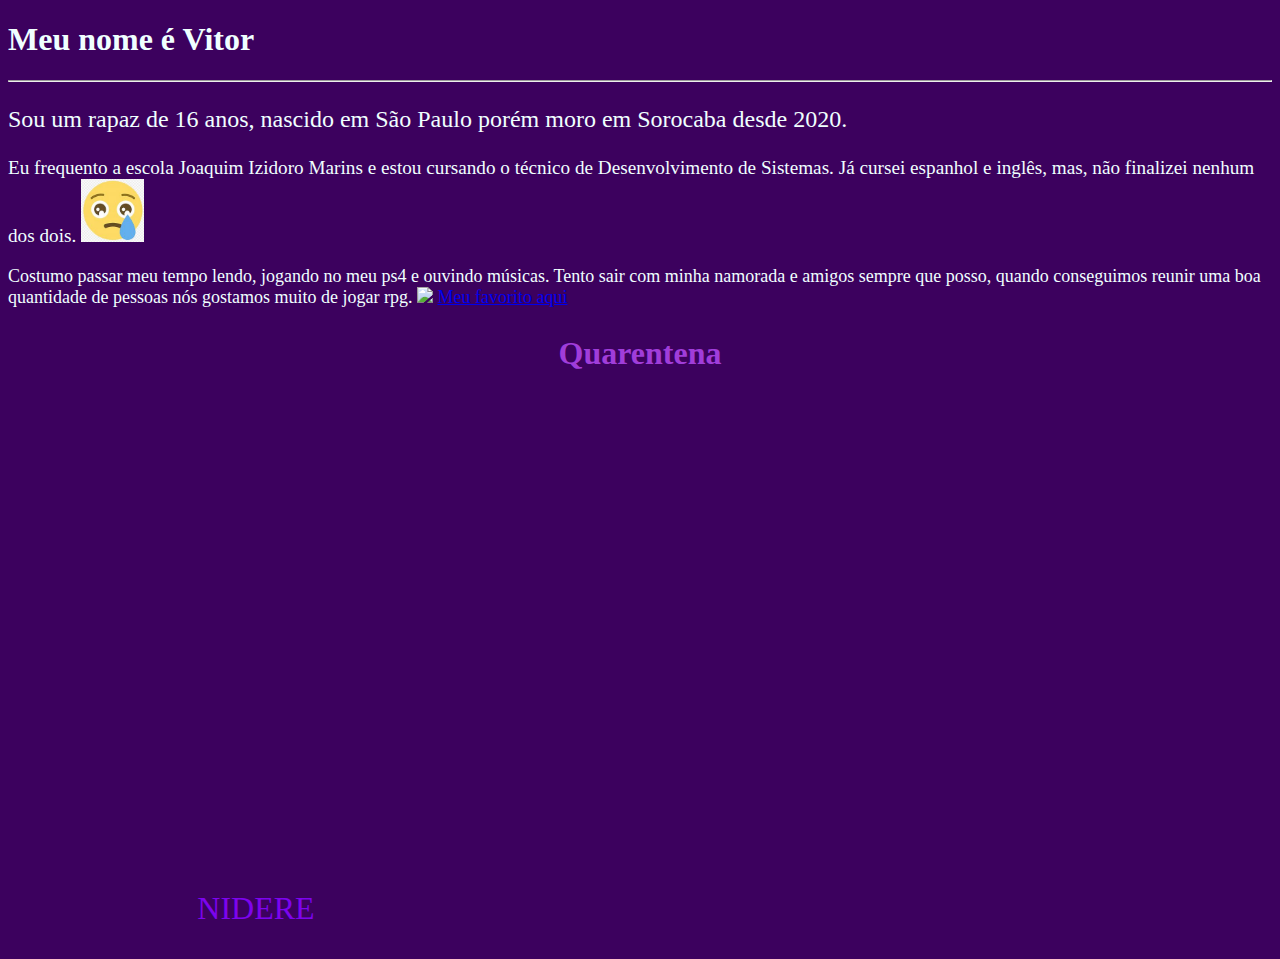
==== index.html @ 34b2c877 "html" ====
<!DOCTYPE html>
<html lang="pt-br">
    <head>
        <meta charset="UTF-8">
        <meta name="viewport" content="width=device-width, initial,scale=1.0">
        <link rel="icon" type="image/x-icon" href="favicon.jpg">
        <title>
            Olá! Prazer em conhecer
        </title>
    </head>
    <body style="background-color: rgb(60, 1, 94);">
        <h1 style="color: azure;">Meu nome é Vitor</h1>
        <hr style="color: azure;">
        <p style="font-size: 150%; color: azure;">
            Sou um rapaz de 16 anos, nascido em São Paulo porém moro em Sorocaba desde 2020.
        </p>
        <p style="font-size: larger; color: azure;">
            Eu frequento a escola Joaquim Izidoro Marins e estou cursando o técnico de Desenvolvimento de Sistemas. Já cursei espanhol e inglês, mas, não finalizei nenhum dos dois.
            <img style="width: 5%;" src="[data-uri]">
        </p>
        <p style="font-size: large; color: azure;">
            Costumo passar meu tempo lendo, jogando no meu ps4 e ouvindo músicas. Tento sair com minha namorada e amigos sempre que posso, quando conseguimos reunir uma boa quantidade de pessoas nós gostamos muito de jogar rpg.
            <img style="width: 5%;" src="https://m.media-amazon.com/images/I/61jTixcNegL._AC_SL1500_.jpg">
            <a href="https://ordemparanormal.com.br/en/home/">Meu favorito aqui</a>
        </p>
        <h2 style="color: rgb(160, 61, 218); text-align: center; font-size: 200%;">Quarentena</h2>
        <p style="color: rgb(125, 4, 238); text-align: center; font-size: 200%;">
            NIDERE
            <iframe width="760" height="515" src="https://www.youtube.com/embed/9jIpNPl0Y6o?si=LOj3T74cIOMZU-2t" title="YouTube video player" frameborder="0" allow="accelerometer; autoplay; clipboard-write; encrypted-media; gyroscope; picture-in-picture; web-share" referrerpolicy="strict-origin-when-cross-origin" allowfullscreen></iframe>
            <!-- <iframe src="demo_iframe.htm" height="200" width="300" title="Iframe Example"></iframe> -->
            <!-- <video width="640" height="360" controls>
                <source src="https://www.youtube.com/watch?v=jZNvs9-_8es" type="video/mp4"> -->
        </p>
    </body>
</html>
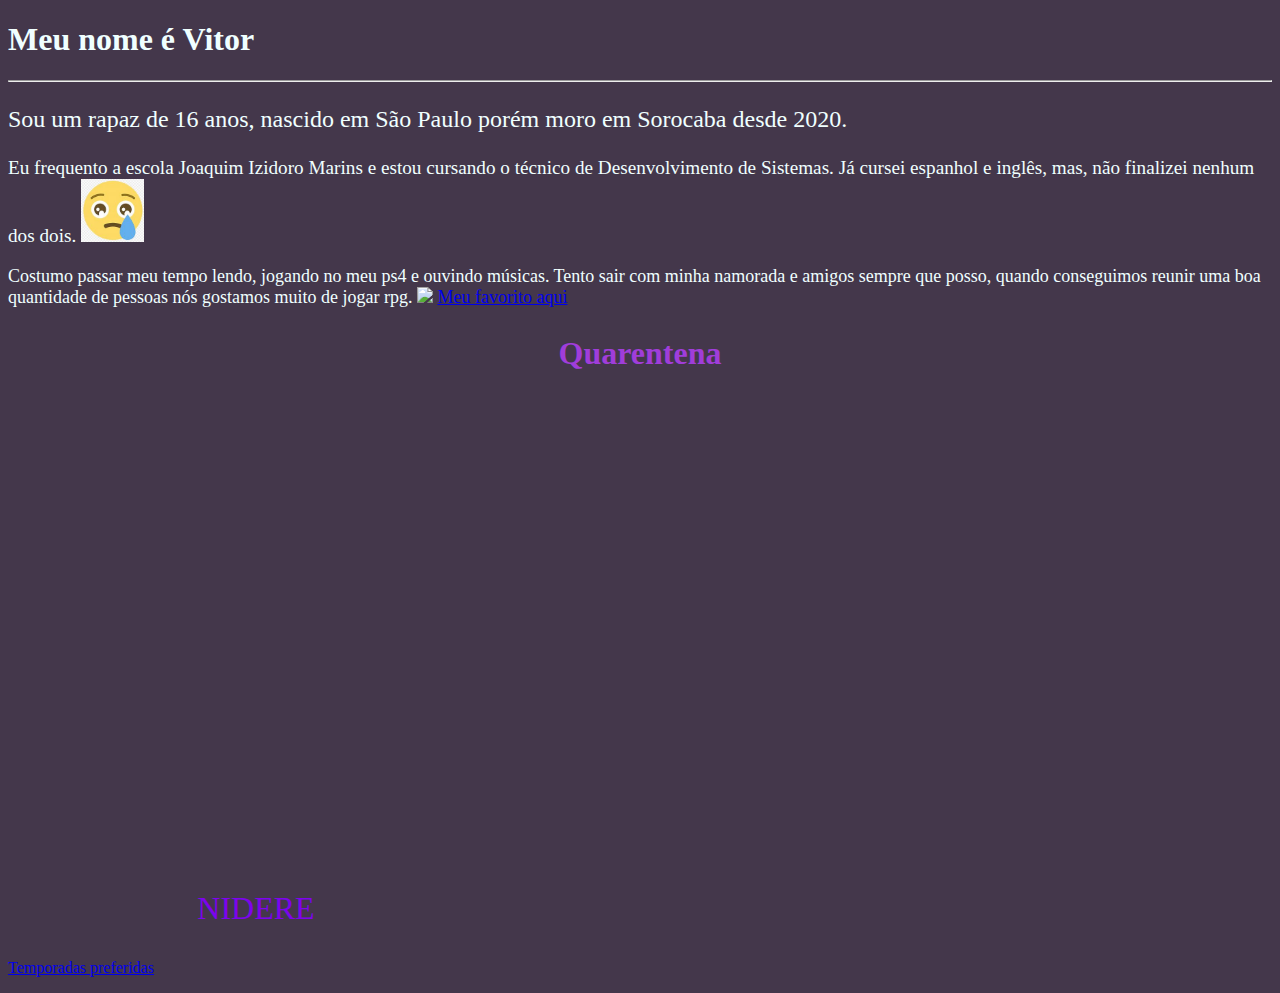
==== commit cff36347: "sdgs" ====
--- a/index.html
+++ b/index.html
@@ -8,7 +8,7 @@
             Olá! Prazer em conhecer
         </title>
     </head>
-    <body style="background-color: rgb(60, 1, 94);">
+    <body style="background-color: rgb(68, 55, 75);">
         <h1 style="color: azure;">Meu nome é Vitor</h1>
         <hr style="color: azure;">
         <p style="font-size: 150%; color: azure;">
@@ -31,5 +31,9 @@
             <!-- <video width="640" height="360" controls>
                 <source src="https://www.youtube.com/watch?v=jZNvs9-_8es" type="video/mp4"> -->
         </p>
+        <p style="color: black;">
+            <a target="_blank" href="Temporadas.html">Temporadas preferidas </a>
+        </p>
+        
     </body>
 </html>